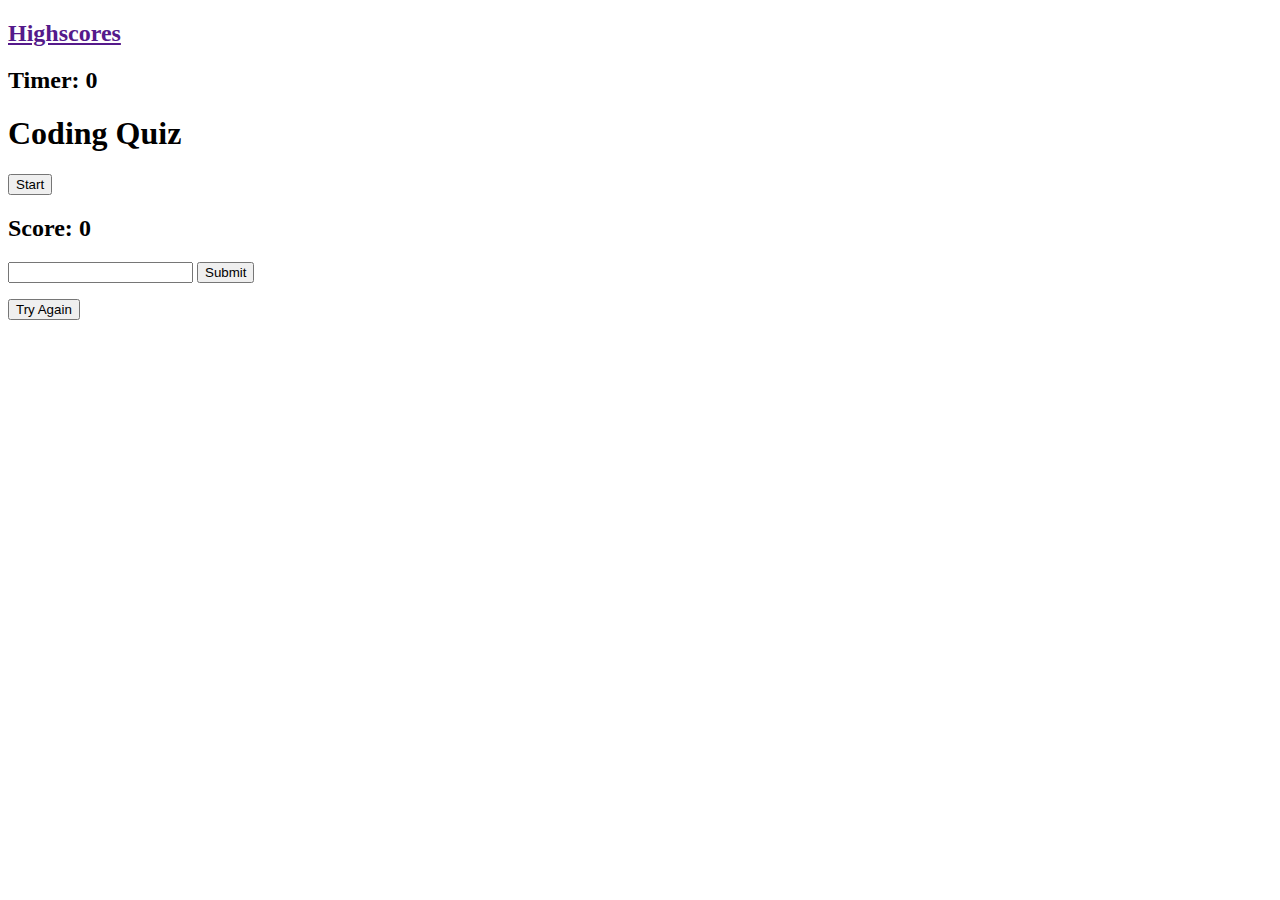
==== index.html @ 530af5b4 "adding to Highscore files and javascript, cleaning up comments" ====
<!DOCTYPE html>
<html lang="en">
  <head>
    <meta charset="UTF-8" />
    <meta http-equiv="X-UA-Compatible" content="IE=edge" />
    <meta name="viewport" content="width=device-width, initial-scale=1.0" />
    <title>Homework 4: Javascript Quiz</title>

    <link rel="stylesheet" href="./css/styles.css" />
  </head>
  <body>
    <header>
      <div class="Highscores">
        <h2><a href="">Highscores</a></h2>
      </div>
      <div class="timer">
        <h2>Timer: <span id="timercount">0</span></h2>
      </div>
    </header>
    <main>

      <div id="startbutton">
        <h1>Coding Quiz</h1>
        <button id="start">Start</button>
      </div>

      <div id="questions-card" class="hide">
        <div id="question"></div>
        <div id="options"></div>
        <div id="result"></div>
      </div>

      <div id="scoresheet" class="hide">
        <div id="score">
          <h2>Score: <span id="scorecount"> 0</span></h2>
        </div>
        <p id = submit>
          <input type="text" id="initials" />
          <button id="submitbutton">Submit</button>
        </p>
      </div>
        <button id= tryagainbutton class= "hide">Try Again</button>
    </main>
    <script src="./js/questions.js"></script>
    <script src="./js/quiz.js"></script>
  </body>
</html>
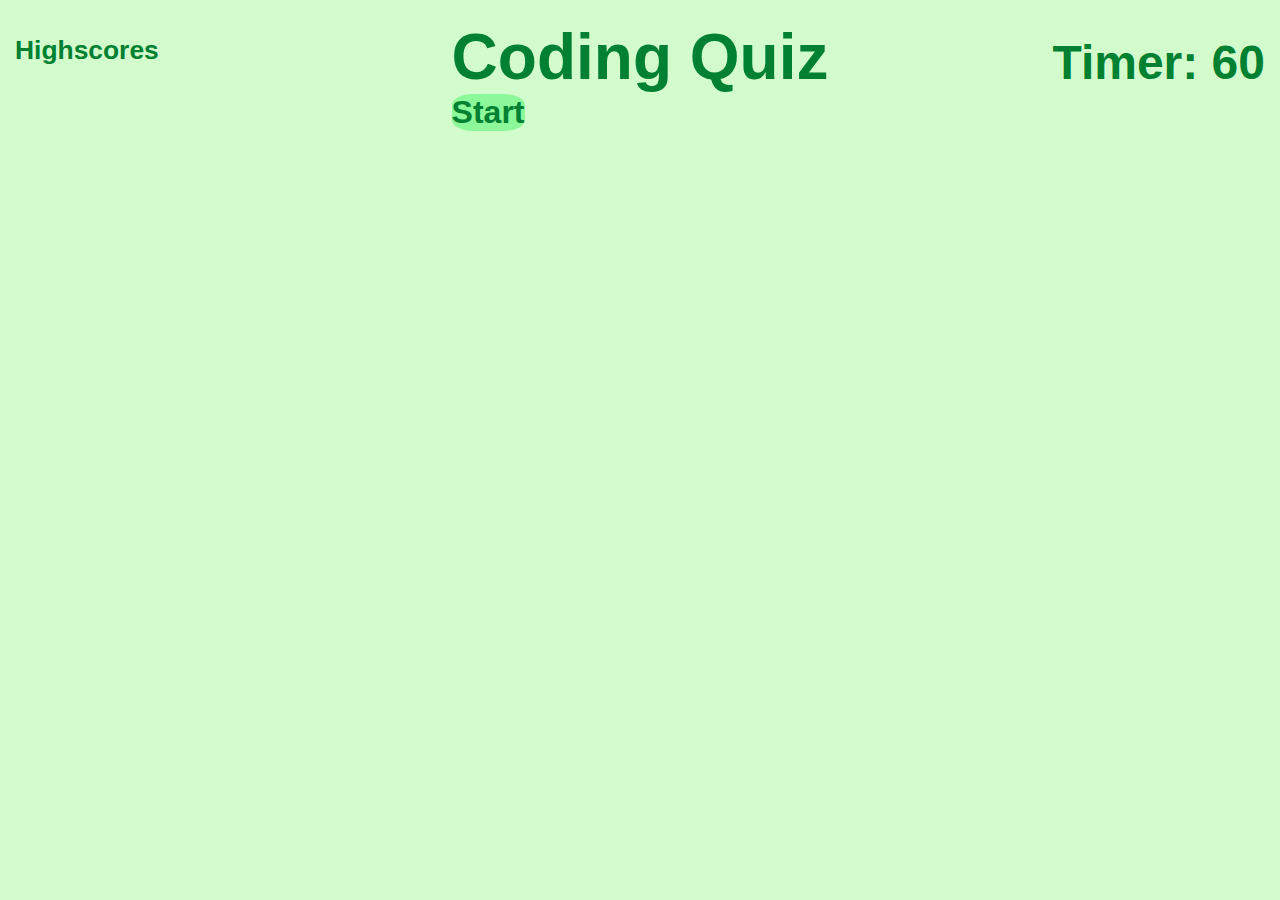
==== commit 21dcf659: "adding styling" ====
--- a/index.html
+++ b/index.html
@@ -5,20 +5,19 @@
     <meta http-equiv="X-UA-Compatible" content="IE=edge" />
     <meta name="viewport" content="width=device-width, initial-scale=1.0" />
     <title>Homework 4: Javascript Quiz</title>
-
-    <link rel="stylesheet" href="./css/styles.css" />
+    <link rel="stylesheet" href="./css/resetstyles.css" />
+    <link rel="stylesheet" href="./css/style.css">
   </head>
   <body>
     <header>
-      <div class="Highscores">
-        <h2><a href="">Highscores</a></h2>
+      <div class="highscores">
+        <h2><a href="highscores.html">Highscores</a></h2>
       </div>
       <div class="timer">
-        <h2>Timer: <span id="timercount">0</span></h2>
+        <h2>Timer: <span id="timercount">60</span></h2>
       </div>
     </header>
     <main>
-
       <div id="startbutton">
         <h1>Coding Quiz</h1>
         <button id="start">Start</button>
@@ -39,7 +38,6 @@
           <button id="submitbutton">Submit</button>
         </p>
       </div>
-        <button id= tryagainbutton class= "hide">Try Again</button>
     </main>
     <script src="./js/questions.js"></script>
     <script src="./js/quiz.js"></script>
--- a/css/resetstyles.css
+++ b/css/resetstyles.css
@@ -0,0 +1,25 @@
+/* CSS Reset */
+* {
+    box-sizing: border-box;
+    margin: 0;
+    padding: 0;
+    position: relative;
+}
+
+.hide{
+    display: none;
+}
+
+a:link,
+a:active,
+a:visited{
+    color: var(--grass);
+    text-decoration: none;
+}
+
+a:hover{
+    color: var(--grass);
+    text-decoration: none;
+    font-style: italic;
+}
+
--- a/css/style.css
+++ b/css/style.css
@@ -0,0 +1,58 @@
+:root {
+  --light: #d3fccd;
+  --lime: #78f845;
+  --mint: #8bf899;
+  --grass: #008031;
+}
+
+body {
+  background-color: var(--light);
+  color: var(--grass);
+  font-family: Arial, Helvetica, sans-serif;
+}
+
+.highscores{
+    font-size: 110%;
+    position: absolute;
+    left: 15px;
+    top: 15px
+}
+.timer{
+    font-size: 200%;
+    position: absolute;
+    top: 15px;
+    right: 15px;
+}
+
+main {
+    display: flex;
+    flex-wrap: wrap;
+    flex-direction: column;
+    justify-content: center;
+    align-items: center;
+    margin-top: 20px;
+
+}
+
+main h1{
+    font-size: 400%;
+}
+
+#start{
+    font-size: 200%;
+    font-weight: bold;
+    background-color: var(--mint);
+    color: var(--grass);
+    border-radius: 30%;
+    border: none;
+}
+
+#question{
+    font-size: 150%;
+}
+
+#options {
+    display: flex;
+    flex-direction: column;
+    font-size: 120%;
+}